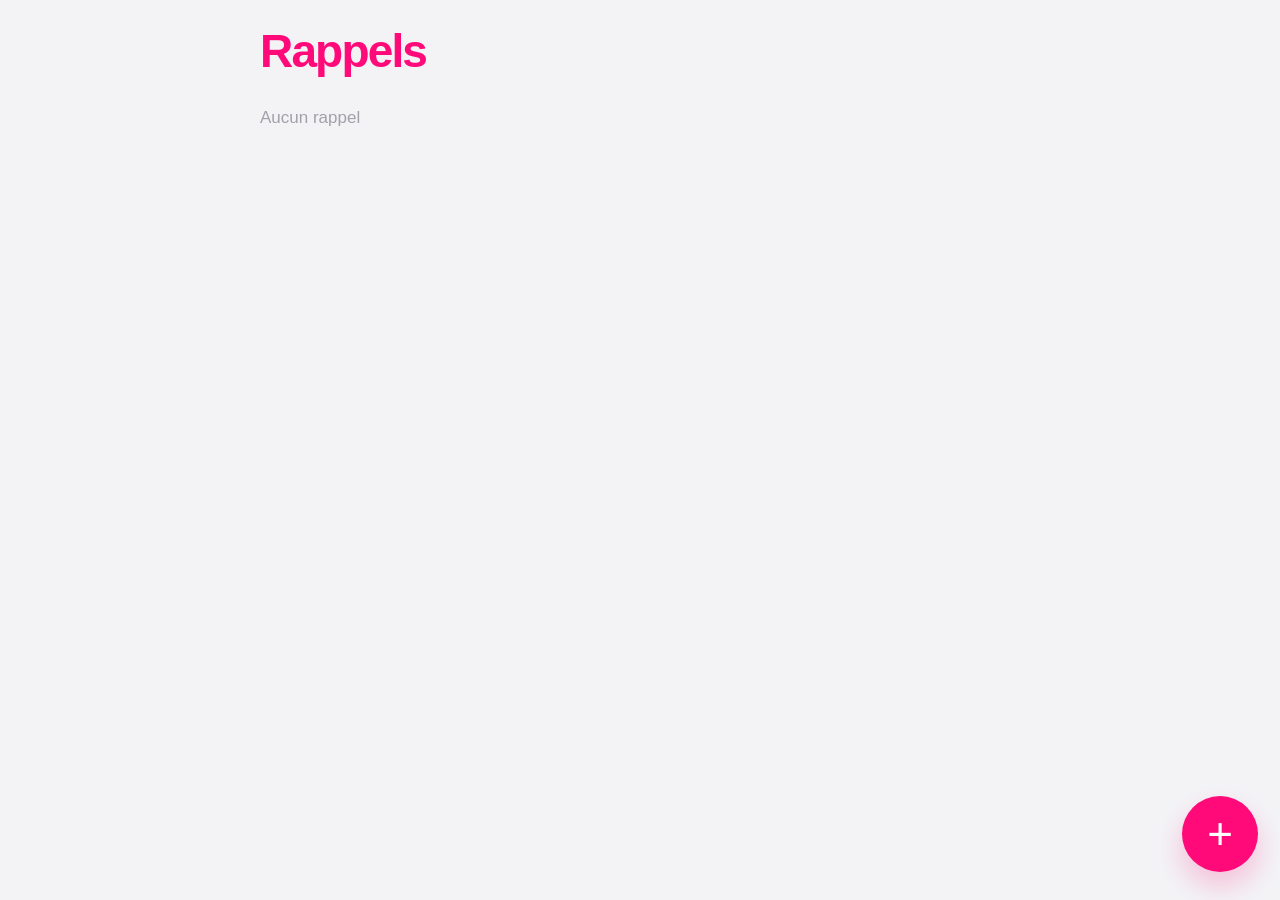
==== index.html @ 85ef834f "Update index.html" ====
<!DOCTYPE html>
<html lang="fr">
<head>
  <meta charset="UTF-8" />
  <meta name="viewport" content="width=device-width, initial-scale=1.0, viewport-fit=cover" />
  <link rel="apple-touch-icon" href="icon.png" />
  <title>Rappels</title>

  <style>
    * {
      box-sizing: border-box;
      -webkit-tap-highlight-color: transparent;
    }

    :root {
      --bg: #f3f3f6;
      --text: #111111;
      --muted: #a1a1aa;
      --accent: #ff0a78;
      --line: #ececf1;
    }

    body {
      margin: 0;
      font-family: -apple-system, BlinkMacSystemFont, "SF Pro Text", sans-serif;
      background: var(--bg);
      color: var(--text);
      padding: 28px 18px 110px;
    }

    .app {
      max-width: 760px;
      margin: 0 auto;
    }

    h1 {
      margin: 0 0 26px;
      font-size: 46px;
      line-height: 1;
      letter-spacing: -0.04em;
      font-weight: 800;
      color: var(--accent);
    }

    .list {
      display: flex;
      flex-direction: column;
      gap: 2px;
    }

    .task-shell {
      position: relative;
      overflow: hidden;
      border-radius: 22px;
    }

    .task {
      position: relative;
      z-index: 1;
      display: grid;
      grid-template-columns: 28px minmax(0, 1fr);
      gap: 14px;
      align-items: start;
      padding: 14px 6px 14px 0;
      min-height: 70px;
      background: transparent;
      transform: translateX(0);
      transition: transform 0.18s ease;
      touch-action: pan-y;
      border-radius: 22px;
    }

    .task + .task {
      border-top: 1px solid var(--line);
    }

    .task-bullet {
      width: 20px;
      height: 20px;
      border-radius: 50%;
      border: 1.5px solid #d1d1d6;
      background: transparent;
      margin-top: 8px;
      flex-shrink: 0;
    }

    .task-main {
      min-width: 0;
    }

    .task-title {
      font-size: 18px;
      line-height: 1.25;
      font-weight: 500;
      word-break: break-word;
    }

    .task-meta {
      margin-top: 6px;
      font-size: 14px;
      line-height: 1.3;
      color: var(--accent);
      display: flex;
      gap: 10px;
      flex-wrap: wrap;
      align-items: center;
    }

    .task-empty {
      color: var(--muted);
      font-size: 17px;
      padding-top: 8px;
    }

    .next-task .task-title {
      font-weight: 700;
    }

    .editor-backdrop {
      position: fixed;
      inset: 0;
      background: rgba(0, 0, 0, 0.18);
      display: none;
      align-items: flex-end;
      justify-content: center;
      padding: 12px;
      z-index: 1000;
    }

    .editor-backdrop.open {
      display: flex;
    }

    .editor-sheet {
      width: 100%;
      max-width: 760px;
      background: #ffffff;
      border-radius: 28px 28px 18px 18px;
      padding: 18px;
      box-shadow: 0 20px 50px rgba(0, 0, 0, 0.18);
    }

    .editor-title {
      font-size: 22px;
      font-weight: 700;
      margin: 0 0 16px;
      color: var(--accent);
    }

    .field {
      width: 100%;
      border: 1px solid #e7e7ec;
      border-radius: 18px;
      background: #fbfbfd;
      padding: 15px 16px;
      font-size: 17px;
      outline: none;
      margin-bottom: 12px;
    }

    .field:focus {
      border-color: var(--accent);
      background: #ffffff;
    }

    .row {
      display: grid;
      grid-template-columns: 1fr 1fr;
      gap: 10px;
    }

    .actions {
      display: flex;
      gap: 10px;
      margin-top: 6px;
    }

    .btn {
      border: none;
      border-radius: 18px;
      padding: 14px 16px;
      font-size: 16px;
      font-weight: 700;
      cursor: pointer;
      flex: 1;
    }

    .btn-cancel {
      background: #f2f2f7;
      color: #555;
    }

    .btn-save {
      background: var(--accent);
      color: white;
    }

    .fab {
      position: fixed;
      right: 22px;
      bottom: 28px;
      width: 76px;
      height: 76px;
      border: none;
      border-radius: 999px;
      background: var(--accent);
      color: white;
      font-size: 44px;
      line-height: 1;
      box-shadow: 0 14px 28px rgba(255, 10, 120, 0.22);
      cursor: pointer;
      z-index: 900;
    }

    .fab:active {
      transform: scale(0.97);
    }

    @media (max-width: 520px) {
      body {
        padding: 24px 16px 110px;
      }

      h1 {
        font-size: 40px;
      }

      .task {
        grid-template-columns: 28px minmax(0, 1fr);
        gap: 12px;
        min-height: 68px;
      }

      .fab {
        width: 72px;
        height: 72px;
        font-size: 42px;
        right: 18px;
        bottom: 24px;
      }
    }
  </style>
</head>
<body>
  <div class="app">
    <h1>Rappels</h1>
    <div id="taskList" class="list"></div>
    <div id="emptyState" class="task-empty" style="display:none;">Aucun rappel</div>
  </div>

  <button id="fab" class="fab" aria-label="Ajouter">+</button>

  <div id="editorBackdrop" class="editor-backdrop">
    <div class="editor-sheet">
      <h2 id="editorTitle" class="editor-title">Nouveau rappel</h2>
      <input id="taskText" class="field" type="text" placeholder="Intitulé" />
      <div class="row">
        <input id="taskDate" class="field" type="date" />
        <input id="taskTime" class="field" type="time" value="09:00" />
      </div>
      <div class="actions">
        <button id="cancelBtn" class="btn btn-cancel">Annuler</button>
        <button id="saveBtn" class="btn btn-save">Enregistrer</button>
      </div>
    </div>
  </div>

  <script>
    let editingId = null;

    function getTasks() {
      return JSON.parse(localStorage.getItem("tasks") || "[]");
    }

    function saveTasks(tasks) {
      localStorage.setItem("tasks", JSON.stringify(tasks));
    }

    function getTaskTimestamp(task) {
      if (!task.date) return Number.MAX_SAFE_INTEGER;
      const time = task.time || "23:59";
      return new Date(task.date + "T" + time + ":00").getTime();
    }

    function sortTasks(tasks) {
      return tasks.sort((a, b) => getTaskTimestamp(a) - getTaskTimestamp(b));
    }

    function formatDateFr(date) {
      if (!date) return "";
      const d = new Date(date + "T00:00:00");
      return d.toLocaleDateString("fr-FR", {
        day: "2-digit",
        month: "2-digit",
        year: "numeric"
      });
    }

    function escapeHtml(text) {
      const div = document.createElement("div");
      div.textContent = text;
      return div.innerHTML;
    }

    function openEditor(task = null) {
      const backdrop = document.getElementById("editorBackdrop");
      const title = document.getElementById("editorTitle");
      const text = document.getElementById("taskText");
      const date = document.getElementById("taskDate");
      const time = document.getElementById("taskTime");

      if (task) {
        editingId = task.id;
        title.textContent = "Modifier le rappel";
        text.value = task.text || "";
        date.value = task.date || "";
        time.value = task.time || "09:00";
      } else {
        editingId = null;
        title.textContent = "Nouveau rappel";
        text.value = "";
        date.value = "";
        time.value = "09:00";
      }

      backdrop.classList.add("open");
      setTimeout(() => text.focus(), 50);
    }

    function closeEditor() {
      document.getElementById("editorBackdrop").classList.remove("open");
      editingId = null;
    }

    function saveEditor() {
      const text = document.getElementById("taskText").value.trim();
      const date = document.getElementById("taskDate").value;
      const time = document.getElementById("taskTime").value || "09:00";

      if (!text) return;

      const tasks = getTasks();

      if (editingId !== null) {
        const task = tasks.find(t => t.id === editingId);
        if (task) {
          task.text = text;
          task.date = date;
          task.time = time;
        }
      } else {
        tasks.push({
          id: Date.now(),
          text,
          date,
          time
        });
      }

      saveTasks(tasks);
      closeEditor();
      render();
    }

    function deleteTask(id) {
      const tasks = getTasks().filter(t => t.id !== id);
      saveTasks(tasks);
      render();
    }

    function render() {
      const list = document.getElementById("taskList");
      const empty = document.getElementById("emptyState");
      const tasks = sortTasks(getTasks());

      list.innerHTML = "";

      if (tasks.length === 0) {
        empty.style.display = "block";
        return;
      }

      empty.style.display = "none";

      const dated = tasks.filter(t => t.date);
      const nextId = dated.length ? dated[0].id : null;

      tasks.forEach(task => {
        const shell = document.createElement("div");
        shell.className = "task-shell";

        const row = document.createElement("div");
        row.className = "task" + (task.id === nextId ? " next-task" : "");
        row.innerHTML = `
          <div class="task-bullet"></div>
          <div class="task-main">
            <div class="task-title">${escapeHtml(task.text)}</div>
            <div class="task-meta">
              ${task.date ? `<span>${formatDateFr(task.date)}</span>` : ""}
              ${task.time ? `<span>${task.time}</span>` : ""}
            </div>
          </div>
        `;

        shell.appendChild(row);
        list.appendChild(shell);

        attachSwipe(row, {
          onEdit: () => openEditor(task),
          onDelete: () => deleteTask(task.id)
        });

        row.addEventListener("click", () => openEditor(task));
      });
    }

    function attachSwipe(el, handlers) {
      let startX = 0;
      let currentX = 0;
      let dragging = false;
      let moved = false;

      const clamp = (value, min, max) => Math.min(Math.max(value, min), max);

      function start(x) {
        startX = x;
        currentX = 0;
        dragging = true;
        moved = false;
        el.style.transition = "none";
      }

      function move(x) {
        if (!dragging) return;
        currentX = clamp(x - startX, -70, 70);
        if (Math.abs(currentX) > 8) moved = true;
        el.style.transform = `translateX(${currentX}px)`;
      }

      function end() {
        if (!dragging) return;
        dragging = false;
        el.style.transition = "transform 0.18s ease";

        if (currentX <= -56) {
          el.style.transform = "translateX(-70px)";
          setTimeout(() => {
            el.style.transform = "translateX(0)";
            handlers.onDelete();
          }, 120);
        } else if (currentX >= 56) {
          el.style.transform = "translateX(70px)";
          setTimeout(() => {
            el.style.transform = "translateX(0)";
            handlers.onEdit();
          }, 120);
        } else {
          el.style.transform = "translateX(0)";
        }

        if (moved) {
          el.dataset.swiped = "1";
          setTimeout(() => {
            el.dataset.swiped = "0";
          }, 220);
        }
      }

      el.addEventListener("touchstart", e => start(e.touches[0].clientX), { passive: true });
      el.addEventListener("touchmove", e => move(e.touches[0].clientX), { passive: true });
      el.addEventListener("touchend", end);

      el.addEventListener("mousedown", e => start(e.clientX));
      window.addEventListener("mousemove", e => move(e.clientX));
      window.addEventListener("mouseup", end);

      el.addEventListener("click", e => {
        if (el.dataset.swiped === "1") {
          e.preventDefault();
          e.stopPropagation();
        }
      }, true);
    }

    document.getElementById("fab").addEventListener("click", () => openEditor());
    document.getElementById("cancelBtn").addEventListener("click", closeEditor);
    document.getElementById("saveBtn").addEventListener("click", saveEditor);

    document.getElementById("taskText").addEventListener("keydown", e => {
      if (e.key === "Enter") saveEditor();
    });

    document.getElementById("editorBackdrop").addEventListener("click", e => {
      if (e.target.id === "editorBackdrop") closeEditor();
    });

    render();
  </script>
</body>
</html>
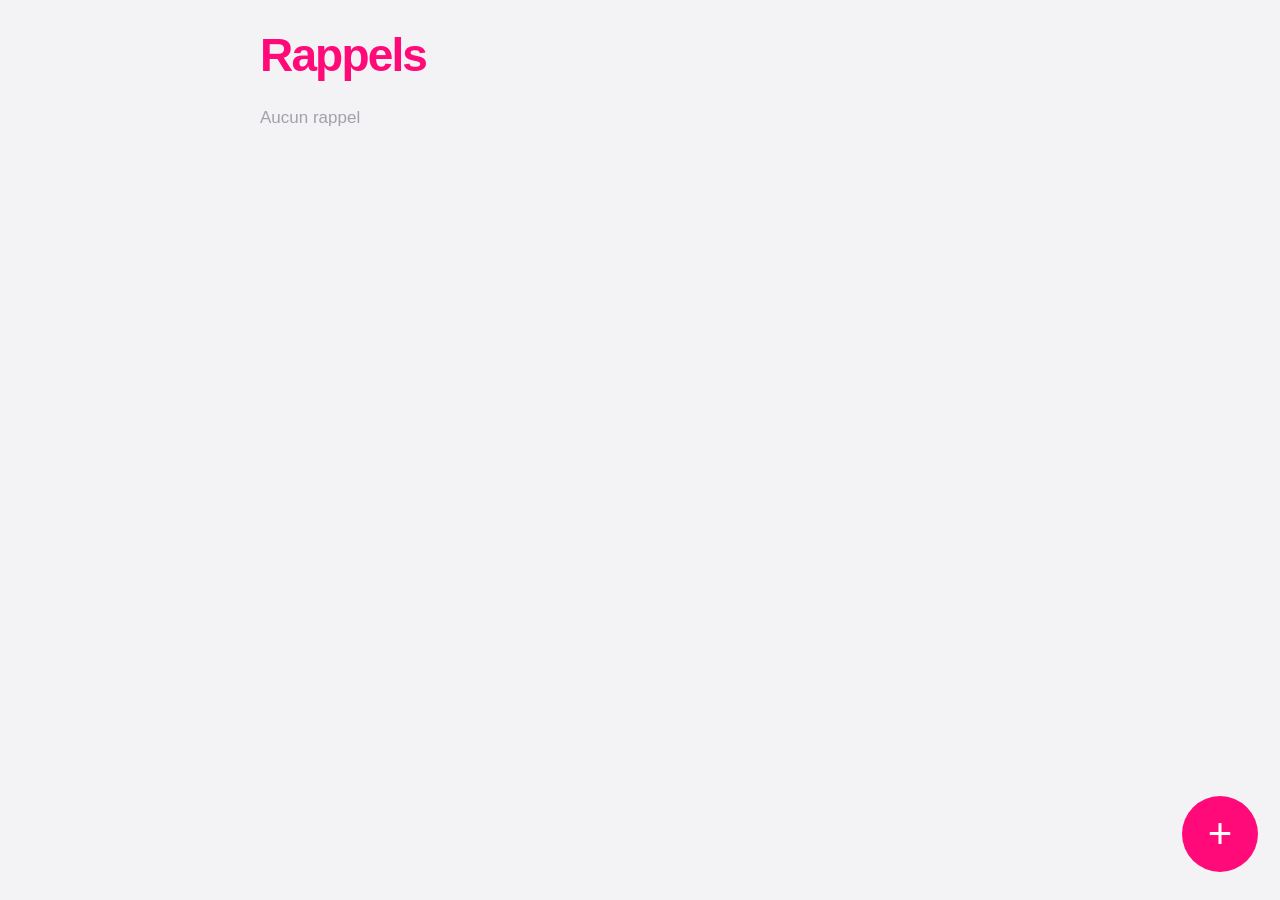
==== commit e3c90bfd: "Update index.html" ====
--- a/index.html
+++ b/index.html
@@ -1,500 +1,247 @@
 <!DOCTYPE html>
 <html lang="fr">
 <head>
-  <meta charset="UTF-8" />
-  <meta name="viewport" content="width=device-width, initial-scale=1.0, viewport-fit=cover" />
-  <link rel="apple-touch-icon" href="icon.png" />
-  <title>Rappels</title>
-
-  <style>
-    * {
-      box-sizing: border-box;
-      -webkit-tap-highlight-color: transparent;
-    }
-
-    :root {
-      --bg: #f3f3f6;
-      --text: #111111;
-      --muted: #a1a1aa;
-      --accent: #ff0a78;
-      --line: #ececf1;
-    }
-
-    body {
-      margin: 0;
-      font-family: -apple-system, BlinkMacSystemFont, "SF Pro Text", sans-serif;
-      background: var(--bg);
-      color: var(--text);
-      padding: 28px 18px 110px;
-    }
-
-    .app {
-      max-width: 760px;
-      margin: 0 auto;
-    }
-
-    h1 {
-      margin: 0 0 26px;
-      font-size: 46px;
-      line-height: 1;
-      letter-spacing: -0.04em;
-      font-weight: 800;
-      color: var(--accent);
-    }
-
-    .list {
-      display: flex;
-      flex-direction: column;
-      gap: 2px;
-    }
-
-    .task-shell {
-      position: relative;
-      overflow: hidden;
-      border-radius: 22px;
-    }
-
-    .task {
-      position: relative;
-      z-index: 1;
-      display: grid;
-      grid-template-columns: 28px minmax(0, 1fr);
-      gap: 14px;
-      align-items: start;
-      padding: 14px 6px 14px 0;
-      min-height: 70px;
-      background: transparent;
-      transform: translateX(0);
-      transition: transform 0.18s ease;
-      touch-action: pan-y;
-      border-radius: 22px;
-    }
-
-    .task + .task {
-      border-top: 1px solid var(--line);
-    }
-
-    .task-bullet {
-      width: 20px;
-      height: 20px;
-      border-radius: 50%;
-      border: 1.5px solid #d1d1d6;
-      background: transparent;
-      margin-top: 8px;
-      flex-shrink: 0;
-    }
-
-    .task-main {
-      min-width: 0;
-    }
-
-    .task-title {
-      font-size: 18px;
-      line-height: 1.25;
-      font-weight: 500;
-      word-break: break-word;
-    }
-
-    .task-meta {
-      margin-top: 6px;
-      font-size: 14px;
-      line-height: 1.3;
-      color: var(--accent);
-      display: flex;
-      gap: 10px;
-      flex-wrap: wrap;
-      align-items: center;
-    }
-
-    .task-empty {
-      color: var(--muted);
-      font-size: 17px;
-      padding-top: 8px;
-    }
-
-    .next-task .task-title {
-      font-weight: 700;
-    }
-
-    .editor-backdrop {
-      position: fixed;
-      inset: 0;
-      background: rgba(0, 0, 0, 0.18);
-      display: none;
-      align-items: flex-end;
-      justify-content: center;
-      padding: 12px;
-      z-index: 1000;
-    }
-
-    .editor-backdrop.open {
-      display: flex;
-    }
-
-    .editor-sheet {
-      width: 100%;
-      max-width: 760px;
-      background: #ffffff;
-      border-radius: 28px 28px 18px 18px;
-      padding: 18px;
-      box-shadow: 0 20px 50px rgba(0, 0, 0, 0.18);
-    }
-
-    .editor-title {
-      font-size: 22px;
-      font-weight: 700;
-      margin: 0 0 16px;
-      color: var(--accent);
-    }
-
-    .field {
-      width: 100%;
-      border: 1px solid #e7e7ec;
-      border-radius: 18px;
-      background: #fbfbfd;
-      padding: 15px 16px;
-      font-size: 17px;
-      outline: none;
-      margin-bottom: 12px;
-    }
-
-    .field:focus {
-      border-color: var(--accent);
-      background: #ffffff;
-    }
-
-    .row {
-      display: grid;
-      grid-template-columns: 1fr 1fr;
-      gap: 10px;
-    }
-
-    .actions {
-      display: flex;
-      gap: 10px;
-      margin-top: 6px;
-    }
-
-    .btn {
-      border: none;
-      border-radius: 18px;
-      padding: 14px 16px;
-      font-size: 16px;
-      font-weight: 700;
-      cursor: pointer;
-      flex: 1;
-    }
-
-    .btn-cancel {
-      background: #f2f2f7;
-      color: #555;
-    }
-
-    .btn-save {
-      background: var(--accent);
-      color: white;
-    }
-
-    .fab {
-      position: fixed;
-      right: 22px;
-      bottom: 28px;
-      width: 76px;
-      height: 76px;
-      border: none;
-      border-radius: 999px;
-      background: var(--accent);
-      color: white;
-      font-size: 44px;
-      line-height: 1;
-      box-shadow: 0 14px 28px rgba(255, 10, 120, 0.22);
-      cursor: pointer;
-      z-index: 900;
-    }
-
-    .fab:active {
-      transform: scale(0.97);
-    }
-
-    @media (max-width: 520px) {
-      body {
-        padding: 24px 16px 110px;
-      }
-
-      h1 {
-        font-size: 40px;
-      }
-
-      .task {
-        grid-template-columns: 28px minmax(0, 1fr);
-        gap: 12px;
-        min-height: 68px;
-      }
-
-      .fab {
-        width: 72px;
-        height: 72px;
-        font-size: 42px;
-        right: 18px;
-        bottom: 24px;
-      }
-    }
-  </style>
+<meta charset="UTF-8" />
+<meta name="viewport" content="width=device-width, initial-scale=1.0, viewport-fit=cover" />
+<link rel="apple-touch-icon" href="icon.png" />
+<title>Rappels</title>
+
+<style>
+*{box-sizing:border-box;-webkit-tap-highlight-color:transparent}
+
+:root{
+  --bg:#f3f3f6;
+  --text:#111;
+  --muted:#a1a1aa;
+  --accent:#ff0a78;
+  --line:#ececf1;
+}
+
+body{
+  margin:0;
+  font-family:-apple-system,BlinkMacSystemFont,"SF Pro Text",sans-serif;
+  background:var(--bg);
+  color:var(--text);
+  padding:28px 18px 110px;
+}
+
+.app{max-width:760px;margin:0 auto}
+
+h1{
+  margin:0 0 26px;
+  font-size:46px;
+  font-weight:800;
+  letter-spacing:-0.04em;
+  color:var(--accent);
+}
+
+.list{display:flex;flex-direction:column}
+
+.task{
+  display:grid;
+  grid-template-columns:28px 1fr;
+  gap:12px;
+  padding:14px 0;
+  border-bottom:1px solid var(--line);
+  transform:translateX(0);
+  transition:transform .18s ease;
+}
+
+.task-bullet{
+  width:20px;
+  height:20px;
+  border-radius:50%;
+  border:1.5px solid #d1d1d6;
+  margin-top:6px;
+}
+
+.task-title{font-size:18px;font-weight:500}
+
+.task-meta{
+  margin-top:6px;
+  font-size:14px;
+  color:var(--accent);
+  display:flex;
+  gap:10px;
+}
+
+.task-empty{color:var(--muted);font-size:17px}
+
+.editor-backdrop{
+  position:fixed;
+  inset:0;
+  background:rgba(0,0,0,.2);
+  display:none;
+  align-items:flex-end;
+  padding:12px;
+}
+
+.editor-backdrop.open{display:flex}
+
+.editor-sheet{
+  width:100%;
+  background:#fff;
+  border-radius:28px;
+  padding:18px;
+}
+
+.editor-title{
+  font-size:22px;
+  font-weight:700;
+  color:var(--accent);
+  margin-bottom:12px;
+}
+
+.field{
+  width:100%;
+  padding:14px;
+  border-radius:18px;
+  border:1px solid #e7e7ec;
+  margin-bottom:12px;
+  font-size:17px;
+  flex:1;
+  min-width:0;
+}
+
+.field:focus{
+  border-color:var(--accent);
+  background:#fff;
+}
+
+.row{
+  display:flex;
+  gap:10px;
+}
+
+input[type="date"],
+input[type="time"]{
+  -webkit-appearance:none;
+  appearance:none;
+}
+
+.actions{
+  display:flex;
+  gap:10px;
+  margin-top:8px;
+}
+
+.btn{
+  flex:1;
+  padding:14px;
+  border-radius:18px;
+  font-weight:700;
+  border:none;
+}
+
+.btn-cancel{background:#f2f2f7}
+.btn-save{background:var(--accent);color:#fff}
+
+.fab{
+  position:fixed;
+  right:22px;
+  bottom:28px;
+  width:76px;
+  height:76px;
+  border-radius:50%;
+  background:var(--accent);
+  color:#fff;
+  font-size:42px;
+  border:none;
+}
+
+</style>
 </head>
+
 <body>
-  <div class="app">
-    <h1>Rappels</h1>
-    <div id="taskList" class="list"></div>
-    <div id="emptyState" class="task-empty" style="display:none;">Aucun rappel</div>
-  </div>
-
-  <button id="fab" class="fab" aria-label="Ajouter">+</button>
-
-  <div id="editorBackdrop" class="editor-backdrop">
-    <div class="editor-sheet">
-      <h2 id="editorTitle" class="editor-title">Nouveau rappel</h2>
-      <input id="taskText" class="field" type="text" placeholder="Intitulé" />
-      <div class="row">
-        <input id="taskDate" class="field" type="date" />
-        <input id="taskTime" class="field" type="time" value="09:00" />
-      </div>
-      <div class="actions">
-        <button id="cancelBtn" class="btn btn-cancel">Annuler</button>
-        <button id="saveBtn" class="btn btn-save">Enregistrer</button>
-      </div>
+
+<div class="app">
+  <h1>Rappels</h1>
+  <div id="taskList" class="list"></div>
+  <div id="emptyState" class="task-empty">Aucun rappel</div>
+</div>
+
+<button id="fab" class="fab">+</button>
+
+<div id="editorBackdrop" class="editor-backdrop">
+  <div class="editor-sheet">
+    <div class="editor-title">Nouveau rappel</div>
+
+    <input id="taskText" class="field" placeholder="Intitulé"/>
+
+    <div class="row">
+      <input id="taskDate" type="date" class="field"/>
+      <input id="taskTime" type="time" class="field" value="09:00"/>
+    </div>
+
+    <div class="actions">
+      <button id="cancelBtn" class="btn btn-cancel">Annuler</button>
+      <button id="saveBtn" class="btn btn-save">Enregistrer</button>
     </div>
   </div>
-
-  <script>
-    let editingId = null;
-
-    function getTasks() {
-      return JSON.parse(localStorage.getItem("tasks") || "[]");
-    }
-
-    function saveTasks(tasks) {
-      localStorage.setItem("tasks", JSON.stringify(tasks));
-    }
-
-    function getTaskTimestamp(task) {
-      if (!task.date) return Number.MAX_SAFE_INTEGER;
-      const time = task.time || "23:59";
-      return new Date(task.date + "T" + time + ":00").getTime();
-    }
-
-    function sortTasks(tasks) {
-      return tasks.sort((a, b) => getTaskTimestamp(a) - getTaskTimestamp(b));
-    }
-
-    function formatDateFr(date) {
-      if (!date) return "";
-      const d = new Date(date + "T00:00:00");
-      return d.toLocaleDateString("fr-FR", {
-        day: "2-digit",
-        month: "2-digit",
-        year: "numeric"
-      });
-    }
-
-    function escapeHtml(text) {
-      const div = document.createElement("div");
-      div.textContent = text;
-      return div.innerHTML;
-    }
-
-    function openEditor(task = null) {
-      const backdrop = document.getElementById("editorBackdrop");
-      const title = document.getElementById("editorTitle");
-      const text = document.getElementById("taskText");
-      const date = document.getElementById("taskDate");
-      const time = document.getElementById("taskTime");
-
-      if (task) {
-        editingId = task.id;
-        title.textContent = "Modifier le rappel";
-        text.value = task.text || "";
-        date.value = task.date || "";
-        time.value = task.time || "09:00";
-      } else {
-        editingId = null;
-        title.textContent = "Nouveau rappel";
-        text.value = "";
-        date.value = "";
-        time.value = "09:00";
-      }
-
-      backdrop.classList.add("open");
-      setTimeout(() => text.focus(), 50);
-    }
-
-    function closeEditor() {
-      document.getElementById("editorBackdrop").classList.remove("open");
-      editingId = null;
-    }
-
-    function saveEditor() {
-      const text = document.getElementById("taskText").value.trim();
-      const date = document.getElementById("taskDate").value;
-      const time = document.getElementById("taskTime").value || "09:00";
-
-      if (!text) return;
-
-      const tasks = getTasks();
-
-      if (editingId !== null) {
-        const task = tasks.find(t => t.id === editingId);
-        if (task) {
-          task.text = text;
-          task.date = date;
-          task.time = time;
-        }
-      } else {
-        tasks.push({
-          id: Date.now(),
-          text,
-          date,
-          time
-        });
-      }
-
-      saveTasks(tasks);
-      closeEditor();
-      render();
-    }
-
-    function deleteTask(id) {
-      const tasks = getTasks().filter(t => t.id !== id);
-      saveTasks(tasks);
-      render();
-    }
-
-    function render() {
-      const list = document.getElementById("taskList");
-      const empty = document.getElementById("emptyState");
-      const tasks = sortTasks(getTasks());
-
-      list.innerHTML = "";
-
-      if (tasks.length === 0) {
-        empty.style.display = "block";
-        return;
-      }
-
-      empty.style.display = "none";
-
-      const dated = tasks.filter(t => t.date);
-      const nextId = dated.length ? dated[0].id : null;
-
-      tasks.forEach(task => {
-        const shell = document.createElement("div");
-        shell.className = "task-shell";
-
-        const row = document.createElement("div");
-        row.className = "task" + (task.id === nextId ? " next-task" : "");
-        row.innerHTML = `
-          <div class="task-bullet"></div>
-          <div class="task-main">
-            <div class="task-title">${escapeHtml(task.text)}</div>
-            <div class="task-meta">
-              ${task.date ? `<span>${formatDateFr(task.date)}</span>` : ""}
-              ${task.time ? `<span>${task.time}</span>` : ""}
-            </div>
-          </div>
-        `;
-
-        shell.appendChild(row);
-        list.appendChild(shell);
-
-        attachSwipe(row, {
-          onEdit: () => openEditor(task),
-          onDelete: () => deleteTask(task.id)
-        });
-
-        row.addEventListener("click", () => openEditor(task));
-      });
-    }
-
-    function attachSwipe(el, handlers) {
-      let startX = 0;
-      let currentX = 0;
-      let dragging = false;
-      let moved = false;
-
-      const clamp = (value, min, max) => Math.min(Math.max(value, min), max);
-
-      function start(x) {
-        startX = x;
-        currentX = 0;
-        dragging = true;
-        moved = false;
-        el.style.transition = "none";
-      }
-
-      function move(x) {
-        if (!dragging) return;
-        currentX = clamp(x - startX, -70, 70);
-        if (Math.abs(currentX) > 8) moved = true;
-        el.style.transform = `translateX(${currentX}px)`;
-      }
-
-      function end() {
-        if (!dragging) return;
-        dragging = false;
-        el.style.transition = "transform 0.18s ease";
-
-        if (currentX <= -56) {
-          el.style.transform = "translateX(-70px)";
-          setTimeout(() => {
-            el.style.transform = "translateX(0)";
-            handlers.onDelete();
-          }, 120);
-        } else if (currentX >= 56) {
-          el.style.transform = "translateX(70px)";
-          setTimeout(() => {
-            el.style.transform = "translateX(0)";
-            handlers.onEdit();
-          }, 120);
-        } else {
-          el.style.transform = "translateX(0)";
-        }
-
-        if (moved) {
-          el.dataset.swiped = "1";
-          setTimeout(() => {
-            el.dataset.swiped = "0";
-          }, 220);
-        }
-      }
-
-      el.addEventListener("touchstart", e => start(e.touches[0].clientX), { passive: true });
-      el.addEventListener("touchmove", e => move(e.touches[0].clientX), { passive: true });
-      el.addEventListener("touchend", end);
-
-      el.addEventListener("mousedown", e => start(e.clientX));
-      window.addEventListener("mousemove", e => move(e.clientX));
-      window.addEventListener("mouseup", end);
-
-      el.addEventListener("click", e => {
-        if (el.dataset.swiped === "1") {
-          e.preventDefault();
-          e.stopPropagation();
-        }
-      }, true);
-    }
-
-    document.getElementById("fab").addEventListener("click", () => openEditor());
-    document.getElementById("cancelBtn").addEventListener("click", closeEditor);
-    document.getElementById("saveBtn").addEventListener("click", saveEditor);
-
-    document.getElementById("taskText").addEventListener("keydown", e => {
-      if (e.key === "Enter") saveEditor();
-    });
-
-    document.getElementById("editorBackdrop").addEventListener("click", e => {
-      if (e.target.id === "editorBackdrop") closeEditor();
-    });
-
-    render();
-  </script>
+</div>
+
+<script>
+function getTasks(){return JSON.parse(localStorage.getItem("tasks")||"[]")}
+function saveTasks(t){localStorage.setItem("tasks",JSON.stringify(t))}
+
+function render(){
+  const list=document.getElementById("taskList")
+  const empty=document.getElementById("emptyState")
+  const tasks=getTasks()
+
+  list.innerHTML=""
+
+  if(!tasks.length){
+    empty.style.display="block"
+    return
+  }
+
+  empty.style.display="none"
+
+  tasks.forEach(task=>{
+    const el=document.createElement("div")
+    el.className="task"
+    el.innerHTML=`
+      <div class="task-bullet"></div>
+      <div>
+        <div class="task-title">${task.text}</div>
+        <div class="task-meta">${task.date||""} ${task.time||""}</div>
+      </div>
+    `
+    list.appendChild(el)
+  })
+}
+
+document.getElementById("fab").onclick=()=>openEditor()
+document.getElementById("cancelBtn").onclick=closeEditor
+document.getElementById("saveBtn").onclick=save
+
+function openEditor(){
+  document.getElementById("editorBackdrop").classList.add("open")
+}
+
+function closeEditor(){
+  document.getElementById("editorBackdrop").classList.remove("open")
+}
+
+function save(){
+  const text=document.getElementById("taskText").value
+  if(!text)return
+
+  const tasks=getTasks()
+  tasks.push({
+    text,
+    date:document.getElementById("taskDate").value,
+    time:document.getElementById("taskTime").value
+  })
+
+  saveTasks(tasks)
+  closeEditor()
+  render()
+}
+
+render()
+</script>
+
 </body>
 </html>
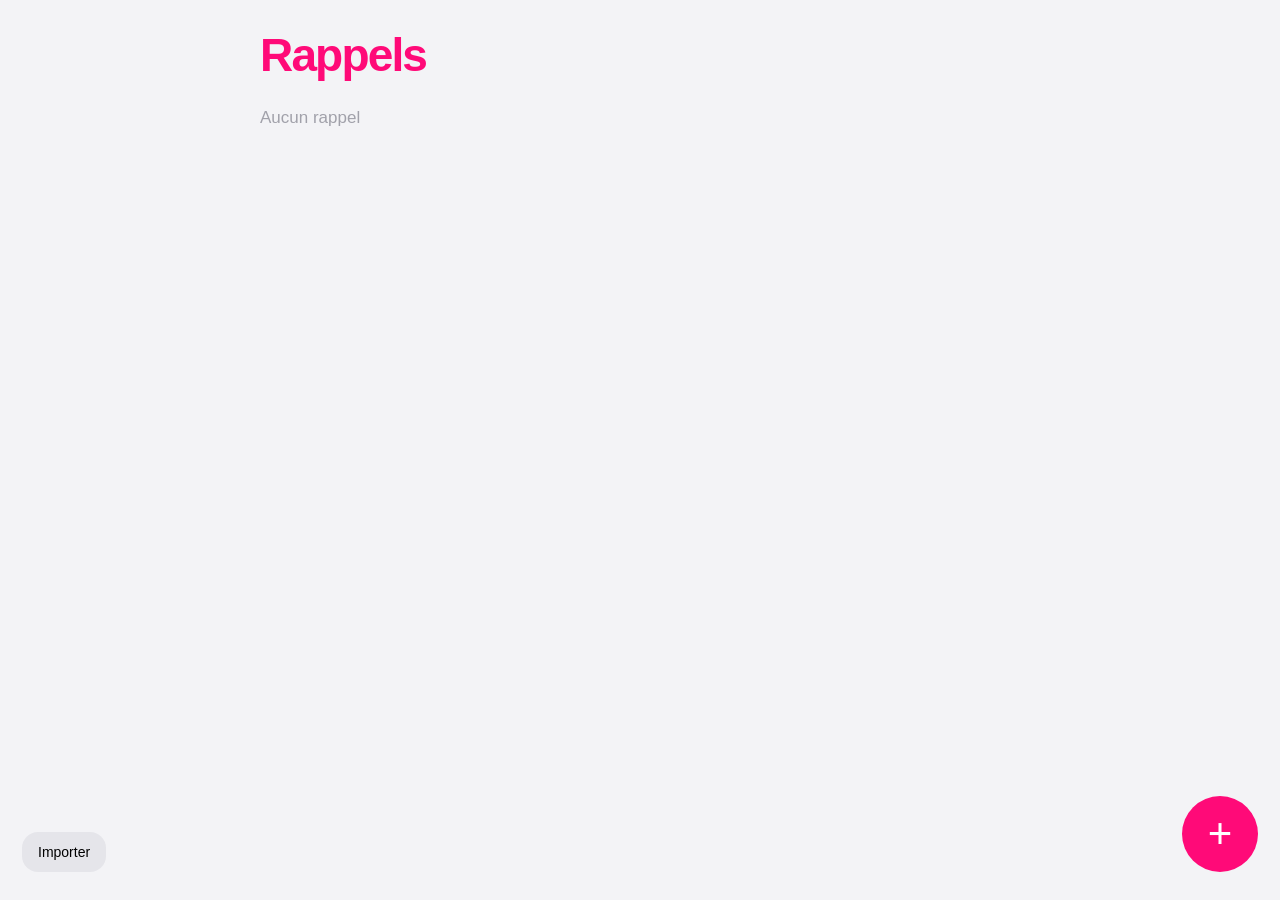
==== commit a364422b: "Update index.html" ====
--- a/index.html
+++ b/index.html
@@ -36,6 +36,8 @@
 }
 
 .list{display:flex;flex-direction:column}
+
+.task-shell{overflow:hidden}
 
 .task{
   display:grid;
@@ -45,6 +47,8 @@
   border-bottom:1px solid var(--line);
   transform:translateX(0);
   transition:transform .18s ease;
+  touch-action:pan-y;
+  cursor:pointer;
 }
 
 .task-bullet{
@@ -63,6 +67,7 @@
   color:var(--accent);
   display:flex;
   gap:10px;
+  flex-wrap:wrap;
 }
 
 .task-empty{color:var(--muted);font-size:17px}
@@ -106,6 +111,7 @@
 .field:focus{
   border-color:var(--accent);
   background:#fff;
+  outline:none;
 }
 
 .row{
@@ -131,6 +137,7 @@
   border-radius:18px;
   font-weight:700;
   border:none;
+  font-size:16px;
 }
 
 .btn-cancel{background:#f2f2f7}
@@ -149,6 +156,17 @@
   border:none;
 }
 
+/* bouton import */
+.import-btn{
+  position:fixed;
+  left:22px;
+  bottom:28px;
+  padding:12px 16px;
+  border-radius:16px;
+  border:none;
+  background:#e5e5ea;
+  font-size:14px;
+}
 </style>
 </head>
 
@@ -161,6 +179,10 @@
 </div>
 
 <button id="fab" class="fab">+</button>
+
+<!-- IMPORT CSV -->
+<input type="file" id="csvInput" accept=".csv" style="display:none">
+<button class="import-btn" onclick="document.getElementById('csvInput').click()">Importer</button>
 
 <div id="editorBackdrop" class="editor-backdrop">
   <div class="editor-sheet">
@@ -181,8 +203,22 @@
 </div>
 
 <script>
+let editingIndex = null
+
 function getTasks(){return JSON.parse(localStorage.getItem("tasks")||"[]")}
 function saveTasks(t){localStorage.setItem("tasks",JSON.stringify(t))}
+
+function formatDateFr(date){
+  if(!date) return ""
+  const parts = date.split("-")
+  if(parts.length !== 3) return date
+  const d = new Date(Number(parts[0]), Number(parts[1]) - 1, Number(parts[2]))
+  return d.toLocaleDateString("fr-FR", {
+    day: "numeric",
+    month: "long",
+    year: "numeric"
+  })
+}
 
 function render(){
   const list=document.getElementById("taskList")
@@ -198,25 +234,104 @@
 
   empty.style.display="none"
 
-  tasks.forEach(task=>{
+  tasks.forEach((task,index)=>{
+    const shell=document.createElement("div")
+    shell.className="task-shell"
+
     const el=document.createElement("div")
     el.className="task"
     el.innerHTML=`
       <div class="task-bullet"></div>
       <div>
         <div class="task-title">${task.text}</div>
-        <div class="task-meta">${task.date||""} ${task.time||""}</div>
+        <div class="task-meta">
+          ${task.date ? formatDateFr(task.date) : ""} ${task.time||""}
+        </div>
       </div>
     `
-    list.appendChild(el)
+
+    shell.appendChild(el)
+    list.appendChild(shell)
+
+    el.addEventListener("click",()=>{
+      if(el.dataset.swiped==="1") return
+      openEditor(index)
+    })
+
+    attachSwipe(el,{
+      onEdit:()=>openEditor(index),
+      onDelete:()=>deleteTask(index)
+    })
   })
+}
+
+/* IMPORT CSV */
+document.getElementById("csvInput").addEventListener("change", function(e){
+  const file = e.target.files[0]
+  if(!file) return
+
+  const reader = new FileReader()
+
+  reader.onload = function(event){
+    const text = event.target.result
+    const lines = text.split("\n")
+    const tasks = getTasks()
+
+    lines.forEach((line,index)=>{
+      if(index===0) return
+
+      const parts=line.split(/[,;]/)
+
+      const textTask=(parts[0]||"").trim()
+      const date=(parts[1]||"").trim()
+      const time=(parts[2]||"").trim()
+
+      if(!textTask) return
+
+      tasks.push({text:textTask,date,time})
+    })
+
+    saveTasks(tasks)
+    render()
+  }
+
+  reader.readAsText(file)
+})
+
+/* SWIPE */
+function attachSwipe(el,handlers){
+  let startX=0,currentX=0,dragging=false,moved=false
+  const clamp=(v,min,max)=>Math.min(Math.max(v,min),max)
+
+  function start(x){startX=x;dragging=true;el.style.transition="none"}
+  function move(x){
+    if(!dragging)return
+    currentX=clamp(x-startX,-70,70)
+    if(Math.abs(currentX)>8)moved=true
+    el.style.transform=`translateX(${currentX}px)`
+  }
+  function end(){
+    if(!dragging)return
+    dragging=false
+    el.style.transition="transform .18s ease"
+
+    if(currentX<=-56){handlers.onDelete()}
+    else if(currentX>=56){handlers.onEdit()}
+
+    el.style.transform="translateX(0)"
+  }
+
+  el.addEventListener("touchstart",e=>start(e.touches[0].clientX))
+  el.addEventListener("touchmove",e=>move(e.touches[0].clientX))
+  el.addEventListener("touchend",end)
 }
 
 document.getElementById("fab").onclick=()=>openEditor()
 document.getElementById("cancelBtn").onclick=closeEditor
 document.getElementById("saveBtn").onclick=save
 
-function openEditor(){
+function openEditor(index=null){
+  editingIndex=index
   document.getElementById("editorBackdrop").classList.add("open")
 }
 
@@ -229,17 +344,33 @@
   if(!text)return
 
   const tasks=getTasks()
-  tasks.push({
-    text,
-    date:document.getElementById("taskDate").value,
-    time:document.getElementById("taskTime").value
-  })
+
+  if(editingIndex===null){
+    tasks.push({
+      text,
+      date:document.getElementById("taskDate").value,
+      time:document.getElementById("taskTime").value
+    })
+  }else{
+    tasks[editingIndex]={
+      text,
+      date:document.getElementById("taskDate").value,
+      time:document.getElementById("taskTime").value
+    }
+  }
 
   saveTasks(tasks)
   closeEditor()
   render()
 }
 
+function deleteTask(index){
+  const tasks=getTasks()
+  tasks.splice(index,1)
+  saveTasks(tasks)
+  render()
+}
+
 render()
 </script>
 
